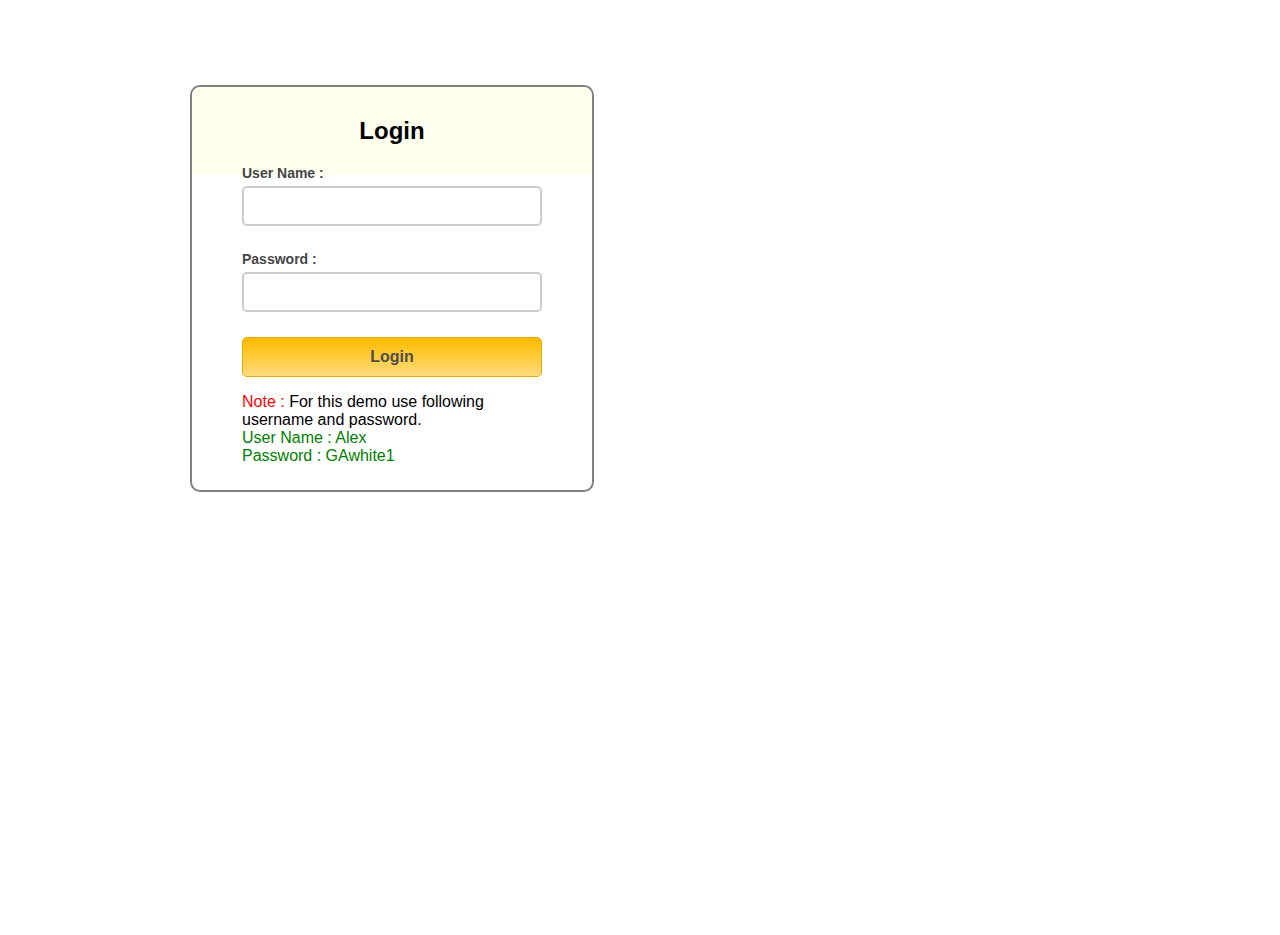
==== login.html @ 3c50feed "0727_2" ====
<!-- reference:
 https://www.formget.com/javascript-login-form/ -->

<html>
<head>
<title>User Login</title>
<!-- Include CSS File Here -->
<link rel="stylesheet" href="css/style.css"/>
<!-- Include JS File Here -->
<script src="js/login.js"></script>
</head>
<body>
<div class="container">
<div class="main">
<h2 class="logintitle">Login</h2>
<form id="form_id" method="post" name="myform">
<label>User Name :</label>
<input type="text" name="username" id="username"/>
<label>Password :</label>
<input type="password" name="password" id="password"/>
<input type="button" value="Login" id="submit" onclick="validate()"/>
</form>
<span><b class="note">Note : </b>For this demo use following username and password. <br/><b class="valid">User Name : Alex<br/>Password : GAwhite1</b></span>
</div>
</div>
</body>
</html>
---- css/style.css ----
/*This '#' calls the id of the HTML element you wanna control style for*/
/*full details of CSS properties is here.*/

/* Following is the CSS code for the LANDING page */
body {

}

.legend {
        position:absolute;
        bottom:20px;
        left:380px;
        width:170px;
        height:220px;
        font-family: Arial, sans-serif;
        font-weight: lighter;
        color:white;
        background-color: rgba(171, 150, 150, .4);
        padding: 15px;
        margin: 10px;
        border: 1.5px solid #f07f30;
        z-index: 100;
      }



.top{
  position:absolute;
  height:10%;
  top:0;
  width:100%;
  background-color: white;
}
.heading {
  position:absolute;
  height:75px;
  top:5%;
  left:5px;
  z-index:150;
}

#fade-in {
  position: relative;
  left: 15px;
  top: 0;
  font-family: 'Roboto', sans-serif;
  font-weight: lighter;
  font-size: 44px;
  z-index: 10;

  opacity:0.8;
  -webkit-animation:fadeIn ease-in 1;
  -moz-animation:fadeIn ease-in 1;
  animation:fadeIn ease-in 1;

  -webkit-animation-fill-mode:forwards;
  -moz-animation-fill-mode:forwards;
  animation-fill-mode:forwards;

  -webkit-animation-duration:1s;
  -moz-animation-duration:1s;
  animation-duration:1s;

  -webkit-animation-delay: 0.6s;
  -moz-animation-delay: 0.6s;
  animation-delay: 0.6s;
}

#x {
  color:#F51A13;
  font-weight:bold;
}

#logo{
  position:absolute;
  right:6%;
  height:6%;
  top:1.5%;
  opacity:1;
  z-index:20;
}

#loginicon {
  position:absolute;
  top:1%;
  left:87.5%;
  height:22px;
  width:22px;
}

.loginedtext {
  position:absolute;
  top:1%;
  left:89.5%;
  font-family: 'Roboto', sans-serif;
  font-weight:lighter;
  font-size: 14px;
}

#accountname {
  font-family: 'Roboto Condensed', sans-serif;
  font-weight:bold;
}

#loginbutton {
  position:absolute;
  top:5.8%;
  left:87%;
  font-family: 'Roboto', sans-serif;
  font-weight: lighter;
  font-size: 12px;
}

#signupbutton {
  position:absolute;
  top:5.8%;
  left:91%;
  font-family: 'Roboto', sans-serif;
  font-weight: lighter;
  font-size: 12px;
}

/* For background images to hold the whole full page and not distorted,
which is essentially crop off the excess part, create a div to hold the image */
.imgholder{
  position:absolute;
  width:100%;
  height:100%;
  overflow:hidden;
}
.welcomeimage {
  position:absolute;
  padding: 0;
  display: block;
  /* top:0;
  left:0; */
  margin: 0 auto;
  -webkit-background-size: cover;
  -moz-background-size: cover;
  -o-background-size: cover; */
  background-size: cover;

  opacity:0.8;
  filter: grayscale(10%);
  z-index: 0;
}

#slogantext{
  position: absolute;
  align-self: center;
  top:17.8%;
  left:34%;
  /*font-style: italic;*/
  font-family: 'Roboto', sans-serif;
  font-weight: lighter;
  font-size: 26px;
  color:inherit;
  z-index:10;
}


#explorebutton {
  position:absolute;
  top:30%;
  width:8%;
  left:40%;
  font-family: 'Roboto Condensed', sans-serif;
  font-weight: bolder;
  font-size: 18px;
  color:inherit;

  z-index: 10;
}

#learnmorebutton {
  position:absolute;
  top:30%;
  width:8%;
  left:50%;
  font-family: 'Roboto Condensed', sans-serif;
  font-weight: bolder;
  font-size: 18px;
  color:inherit;
  z-index: 10;
}

/* Following is the code for the 001-2 FEATURES PAGE */
/* .middle-fpage{
  background-color: #fffff0;
  position:relative;
  height:100%;
  bottom:0;
  display: block;
} */
.title-fpage{
  margin:auto;
  top:5%;
  max-width:30%;
  padding:4%;
  text-align: center;
  /* background-color: #BFC9CA; */
}
.card-deck{
  position:relative;
  margin:auto;
  width:72%;
  padding:2%;
  /* background-color: #BFC9CA; */
}
.card{
  position:relative;
  max-width:25%;
  left:8%;
  display: inline-block;
}

.description-fpage{
  font-size: 14px;
}

/* .card-text{
  font-size: 12px;
} */


/* following is the code for the 001-3 MAP GALLERY PAGE */
.imgholder-gpage{
  position:absolute;
  width:100%;
  height:100%;
  overflow:hidden;
}
.image-gpage {
  position:absolute;
  padding: 0;
  display: block;
  /* top:0;
  left:0; */
  margin: 0 auto;
  -webkit-background-size: cover;
  -moz-background-size: cover;
  -o-background-size: cover; */
  background-size: cover;

  opacity:0.4;
  filter: grayscale(60%);
  z-index: 0;
}

.card-gpage{
  position:relative;
  max-height:15%;
  padding:1%;
  margin:auto;
  margin-bottom:10%;
  display: inline-block;
  background-color: #ffffff;
}
/* .btn btn-primary{

} */

/* following is the code for the 002 SELECTION PAGE */
#navbar{
  /* background-color: #F0B27A; */
  /* color:white; */
}
#x1 {
  color:#F51A13;
  font-weight:bold;
}
#logo-sel{
  position:absolute;
  height:80%;
  top:10%;
  right:2%;
  z-index:15;
}

.leftcol{
  position:absolute;
  left:0;
  width:20%;
  height:94.2%;
  bottom:0;
  padding:2%;
  z-index:-10;
  background-color: #D7DBDD;
  display:none;
}
.searchbox{
  position:relative;
  top:10%;
  left:3%;
}
#searchbar{
  position:relative;
  top:10%;
}
#sbutton-selpage{

}
#indicatorbar{
  position:relative;
  top:40%;
  left:3%;
}

/* .buttons{
  position:absolute;
  top:85%;
  width:30%;
  z-index:10;
} */

#results{
  position:relative;
  top:10%;
}
#buttons-sel{
  position:absolute;
  bottom:12%;
  left:4%;
  width:30%;
  z-index:10;
}

#launchbutton{
  position:relative;
  bottom:15%;
  width:20%;
  left:3%;
}
#resetbutton{
  position:relative;
  bottom:15%;
  width:20%;
  left:12%;
}




#map-selpage{
  position:absolute;
  top:5.8%;
  right:0;
  width:72%;
  height:94.2%;
  z-index:-10;
}


/* Following is the middle column  */
.middlecol{
  position:absolute;
  left:0;
  width:28%;
  top:9%;
  padding:3%;
  margin:2%;
}

/* Following is the mapping page */
/* Set the proportion of the page right */
body {
  margin: auto auto;
  width: 100%;
  height: 100%;
  overflow: hidden;
  min-width: 1020px;
  word-wrap: break-word;

  -webkit-touch-callout: none;
  -webkit-user-select: none;

}

/* div .container{
  width: 1000px;
  margin: auto auto;
} */

.leftcol-map{
  position:absolute;
  left:0;
  width:15%;
  height:92%;
  bottom:0;
  font-family: 'Roboto', sans-serif;
  font-weight: lighter;
  /* font-size: 14px; */
  padding:1%;
  z-index:-10;
}

#mapcontrol-mappage{
  color:#fff;
  position:relative;
  left:44%;
}

#map-mappage{
  position:absolute;
  bottom:0;
  left:15%;
  width:85%;
  height:94%;
  z-index:-20;
}
.countryprofile{
  position:relative;
  display:inline;
  top:2%;
  left:2%;
}
#nationalflag{
  position:relative;
  width:40%;
  top:0;
  left:0;
}

.legend {
        position:absolute;
        bottom:6%;
        left:18%;
        width:12%;
        /* height:20%; */
        font-family: Arial, sans-serif;
        font-weight: lighter;
        color:white;
        background-color: rgba(150, 150, 150, .4);
        padding: 15px;
        margin: 10px;
        border: 1px solid #2874A6;
        z-index: 70;
      }

      .label1{
        display:inline-block;
        font-weight: lighter;
      }

      #fill1{
        position:relative;
        right:5px;
        background-color:#F5B041;
        height:4px;
        width:20px;
      }

      #fill2{
        position:relative;
        right:5px;
        background-color:#212F3D;
        height:4px;
        width:20px;
      }

      #fill3{
        position:relative;
        right:5px;
        background-color:#839192;
        height:4px;
        width:20px;
      }

      #fill4{
        position:relative;
        right:5px;
        background-color:#82000A;
        height:4px;
        width:20px;
      }

      #fill5{
        position:relative;
        right:5px;
        background-color:#fff01A;
        height:4px;
        width:20px;
      }

      #fill6{
        position:relative;
        right:5px;
        background-color:#F8C471;
        border-color:#7B241C;
        /* height:4px;
        width:20px; */
        width: 10px;
        height: 10px;
        -webkit-border-radius: 5px;
        -moz-border-radius: 5px;
        border-radius: 5px;
        /* background: red; */
      }

      #fill7{
        position:relative;
        right:5px;
        background-color:#2471A3;
        border-color:#154360;
        /* height:4px;
        width:20px; */
        width: 10px;
        height: 10px;
        -webkit-border-radius: 5px;
        -moz-border-radius: 5px;
        border-radius: 5px;
        /* background: red; */
      }

      #fill8{
        position:relative;
        right:5px;
        background-color:#197085;
        border-color:#197085;
        /* height:4px;
        width:20px; */
        width: 10px;
        height: 10px;
        -webkit-border-radius: 5px;
        -moz-border-radius: 5px;
        border-radius: 5px;
        /* background: red; */
      }

      #fill9{
        position:relative;
        right:5px;
        background-color:#007085;
        border-color:#007085;
        /* height:4px;
        width:20px; */
        width: 10px;
        height: 10px;
        -webkit-border-radius: 5px;
        -moz-border-radius: 5px;
        border-radius: 5px;
        /* background: red; */
      }



      #fill10{
        position:relative;
        right:5px;
        background-color:#107700;
        border-color:#107700;
        /* height:4px;
        width:20px; */
        width: 10px;
        height: 10px;
        -webkit-border-radius: 5px;
        -moz-border-radius: 5px;
        border-radius: 5px;
        /* background: red; */
      }


/* .yearchange{
    position: absolute;
    bottom: 5%;
    right: 5%;
    z-index: 15;
} */


/*
#hoverover_addon {
    visibility: hidden;
    width: 120px;
    background-color: lightblue;
    color: #fff;
    font-size: 10px;
    text-align: center;
    border-radius: 6px;
    padding: 5px 0;

    position: absolute;
    z-index: 1;
}

#addon_title:hover #hoverover_addon {
    visibility: visible;
}
#addon_title{
    display:inline;
}
#addon_info{
    display:inline;
} */

.leftcol-map h3{
  color:#fff;
  font-size: 18px;
}

.leftcol-map h4{
  color:#fff;
  font-size: 16px;
}

#datatopictitle{
  font-size: 18px;
  color:#000000;
}

#hoverover1 {
    visibility: hidden;
    width: 120px;
    background-color: black;
    color: #fff;
    font-size: 10px;
    text-align: center;
    border-radius: 6px;
    padding: 5px 0;

    position: absolute;
    z-index: 1;
}

#roadstitle1:hover #hoverover1 {
    visibility: visible;
}

#hoverover2 {
    visibility: hidden;
    width: 120px;
    background-color: black;
    color: #fff;
    font-size: 10px;
    text-align: center;
    border-radius: 6px;
    padding: 5px 0;

    position: absolute;
    z-index: 1;
}

#roadstitle2:hover #hoverover2 {
    visibility: visible;
}

#hoverover3 {
    visibility: hidden;
    width: 120px;
    background-color: black;
    color: #fff;
    font-size: 10px;
    text-align: center;
    border-radius: 6px;
    padding: 5px 0;

    position: absolute;
    z-index: 1;
}

#roadstitle3:hover #hoverover3 {
    visibility: visible;
}

#hoverover4 {
    visibility: hidden;
    width: 120px;
    background-color: black;
    color: #fff;
    font-size: 10px;
    text-align: center;
    border-radius: 6px;
    padding: 5px 0;

    position: absolute;
    z-index: 1;
}

#roadstitle4:hover #hoverover4 {
    visibility: visible;
}

#hoverover5 {
    visibility: hidden;
    width: 120px;
    background-color: black;
    color: #fff;
    font-size: 10px;
    text-align: center;
    border-radius: 6px;
    padding: 5px 0;

    position: absolute;
    z-index: 1;
}

#roadstitle5:hover #hoverover5 {
    visibility: visible;
}

#hoverover6 {
    visibility: hidden;
    width: 120px;
    background-color: black;
    color: #fff;
    font-size: 10px;
    text-align: center;
    border-radius: 6px;
    padding: 5px 0;

    position: absolute;
    z-index: 1;
}

#roadstitle6:hover #hoverover6 {
    visibility: visible;
}


/* THE STYLE FOR THE ACCORDIONS */
/* .bs-example2{
  background-color: lightyellow;
  padding:1%;
} */

/* .panel-group{
  background-color: lightgreen;
} */

#accordion2{
  opacity: 0.3;
}

.buttons-map{
  position:relative;
  top:7%;
}

#launchbutton-map{
  position:relative;
  width:40%;
  left:3%;
}

#resetbutton-map{
  position:relative;
  width:40%;
  left:6%;
}

/* .active {
    background: #f00;
} */

/* .gapshow{
  position:absolute;
  top:9%;
  right:4%;
  z-index: 10;
} */

/* STYLE FOR THE MAP POPUPS */
/* https://stackoverflow.com/questions/12606141/how-would-i-customise-the-look-and-feel-of-the-leaflet-popup?rq=1 */
/*
.custom-popup {
  position: absolute;
  left: 10px;
  bottom: 10px;
  z-index: 15;
} */

.custom-popup .leaflet-popup-content-wrapper {

  width:200px;
  background:#2c3e50;
  color:#fff;
  font-size:12px;
  font-family: 'Roboto', sans-serif;
  font-weight: lighter;
  line-height:24px;
  padding:2%;
  max-width:400px;
  }
.custom-popup .leaflet-popup-content-wrapper a {
  color:rgba(255,255,255,0.5);
  }
.custom-popup .leaflet-popup-tip-container {
  width:3px;
  height:0px;
  background:#D4E6F1;
  }
.custom-popup .leaflet-popup-tip {
  border-left:15px solid transparent;
  border-right:15px solid transparent;
  border-top:15px solid transparent;
  /* border-top:15px solid #2c3e50; */
  border-bottom:15px solid transparent;
  }



  .custom-popup1 .leaflet-popup-content-wrapper {

    width: 200px;
    background:#3498DB;
    color:#fff;
    font-size:12px;
    font-family: 'Roboto', sans-serif;
    font-weight: lighter;
    line-height:24px;
    padding:2%;
    max-width:400px;
    }
  .custom-popup1 .leaflet-popup-content-wrapper a {
    color:rgba(255,255,255,0.5);
    }
  .custom-popup1 .leaflet-popup-tip-container {
    width:3px;
    height:0px;
    background:#2c3e50;
    }
  .custom-popup1 .leaflet-popup-tip {
    border-left:15px solid transparent;
    border-right:15px solid transparent;
    border-top:15px solid transparent;
    /* border-top:15px solid #2c3e50; */
    border-bottom:15px solid transparent;
    }
/*
.popupCustom .leaflet-popup-tip,
.popupCustom .leaflet-popup-content-wrapper {
    background: #e0e0e0;
    color: #234c5e;
} */

#rightcol-map{
  position:absolute;
  right:0;
  width:18%;
  top:5.8%;
  height:95%;
  border-bottom-left-radius: 25px;
  top:5%;
  font-family: 'Roboto', sans-serif;
  font-weight: lighter;
  background-color: #428bca;
  opacity: 0.9;
  padding:1%;
  z-index:-10;
}

#gapresetbutton{
  position:relative;
  width:40%;
  left:3%;
}

#gaplearnbutton{
  position:relative;
  width:40%;
  left:15%;
}

#rightcol-map h3{
  color:#fff;
  /* font-weight: bolder; */
  /* font-weight: 200; */
  font-size: 18px;
  /* font-size: 15px; */
}

#rightcol-map h4{
  color:#fff;
  /* font-weight: bolder; */
  /* font-weight: 200; */
  font-size: 16px;
  /* font-size: 14px; */
}

/* #gaptopicbar{
  position:absolute;
  display: inline;
  width:80%;
  top:20%;
} */
/* #gaptypebar{
  position:absolute;
  display: inline;
  width:80%;
  top:20%;
  left:21%;
} */
/* #gaptopicbutton1{
  width:45%;
} */
#gaptypebutton1{
  width:45%;
}

/* #gapresetbar{
  position:absolute;
  margin: auto;
  width:80%;
  top:25%;
} */
#gapresetbutton1{
  width:45%;
}
#gaplearnmorebar{
  position:absolute;
  margin: auto;
  width:80%;
  top:25%;
  left:51%;
}
#gaplearnmorebutton{
  width:45%;
}


/* THE PUBLIC HEALTH GAP BARS */
/* #gaptypebar2{
  position:absolute;
  display: inline;
  width:80%;
  top:35%;
  left:21%;
} */
/* #gaptopicbutton1{
  width:45%;
} */
#gaptypebutton1{
  width:45%;
}
#gapresetbutton1{
  width:45%;
}
#gaptypebutton2{
  width:45%;
}
#gapresetbutton2{
  width:45%;
}
#gaptypebutton3{
  width:45%;
}
#gapresetbutton3{
  width:45%;
}
#gaptypebutton4{
  width:45%;
}
#gapresetbutton4{
  width:45%;
}


#gaplearnmorebar2{
  position:absolute;
  margin: auto;
  width:80%;
  top:40%;
  left:51%;
}
#gaplearnmorebutton{
  width:45%;
}


#pdfbar{
  position:absolute;
  display: inline;
  width:80%;
  top:92%;
  left:4%;
}
#excelbar{
  position:absolute;
  display: inline;
  width:80%;
  top:92%;
  left:50%;
}
#pdfbutton{
  width:50%;
}
#tablebutton{
  width:50%;
}

/* easyprint */
.easyPrintHolder .a3CssClass {
            background-image: url([data-uri]);
            transform: rotate(-90deg);
        }




#topbuttons-mappage{
  position:absolute;
  /* top:8%; */
  top:20%;
  width:80%;
  left:20%;
}

/* .basemapbar{
  position:relative;
  display:inline;
  left:2%;
  z-index: 15;
}
.scalebar{
  position:relative;
  display:inline;
  left:2%;
  z-index: 15;
}
.heatmapbar{
  position:relative;
  display:inline;
  top:2%;
  left:2%;
  z-index: 15;
} */

/* #printmapbutton{
  position:absolute;
  top:8%;
  left:80%;
  width:6%;
  z-index: 10;
} */


/* #gapshowbutton{
  position:absolute;
  bottom:84%;
  left:91.5%;
  width:7%;
  z-index: 10;
} */

/* .layersonmap{
  position:absolute;
  top:7%;
  right:6%;
  z-index: 15;
} */


/* Following is the data catalogue */
@import "compass/css3";

/* // only for presentation purposes */

.container {
  font-family: 'Source Sans Pro', sans-serif;
}

h1 {
  padding-bottom: 0;
  margin-bottom: 0;
}

h3 {
  margin-top: 0;
  font-weight: 300;
}

.container {
  width: 40em;
  margin: 10px auto;
}

// main level

.ac-label {
  font-weight: 700;
  position: relative;
  padding: .5em 1em;
  margin-bottom: .5em;
  display: block;
  cursor: pointer;
  background-color: whiteSmoke;
  transition: background-color .15s ease-in-out;
}

.ac-input:checked + label, .ac-label:hover {
  background-color: #999;
}

.ac-label:after, .ac-input:checked + .ac-label:after {
  content: "+";
  position: absolute;
  display: block;
  right: 0;
  top: 0;
  width: 2em;
  height: 100%;
  line-height: 2.25em;
  text-align: center;
  background-color: #e5e5e5;
  transition: background-color .15s ease-in-out;
}

.ac-label:hover:after, .ac-input:checked + .ac-label:after {
  background-color: #b5b5b5;
}

.ac-input:checked + .ac-label:after {
  content: "-";
}

.ac-input {
  display: none;
}

// the magic

.ac-text, .ac-sub-text {
  opacity: 0;
  height: 0;
  margin-bottom: .5em;
  transition: opacity .5s ease-in-out;
  overflow: hidden;
}

.ac-input:checked ~ .ac-text, .ac-sub .ac-input:checked ~ .ac-sub-text {
  opacity: 1;
  height: auto;
}

// sub-level

.ac-sub .ac-label {
  background: none;
  font-weight: 600;
  padding: .5em 2em;
  margin-bottom: 0;
}

.ac-sub .ac-label:checked {
  background: none;
  border-bottom: 1px solid whitesmoke;
}

.ac-sub .ac-label:after, .ac-sub .ac-input:checked + .ac-label:after {
  left: 0;
  background: none;
}

.ac-sub .ac-input:checked + label, .ac-sub .ac-label:hover {
  background: none;
}

.ac-sub-text {
  padding: 0 1em 0 2em;
}



/* .topbar{
  position:absolute;
  top:0;
  width:100%;
  height:3%;
  background-color: #85C1E9;
  z-index:30;
} */

/* .nav{
  position:relative;
  left: 47%;
  top:170px;
  z-index:30;
  color:white;
}

.nav a {
  color:white;
  font-family: 'Roboto', sans-serif;
  font-weight: bolder;
  font-size: 16px;
}

.page0 {
  position:absolute;
  top:3%;
  width:100%;
  height:1350px;
  background: url(http://www.telegraph.co.uk/content/dam/Travel/Destinations/South%20America/Paraguay/Paraguay---overview---capital-city-xlarge.jpg) center center / cover no-repeat;
} */


/*background and scroll button*/
/* section {
  position: relative;
  width: 100%;
  height: 900px;
}
section::after {
  position: absolute;
  bottom: 0;
  left: 0;
  content: '';
  width: 100%;
  height: 1000px;
  background: -webkit-linear-gradient(top,rgba(0,0,0,0) 0,rgba(0,0,0,.5) 80%,rgba(0,0,0,.7) 100%);
  background: linear-gradient(to bottom,rgba(0,0,0,0) 0,rgba(0,0,0,.6) 80%,rgba(0,0,0,.7) 100%);
}


.demo a {
  position: absolute;
  bottom: 80px;
  left: 50%;
  z-index: 2;
  display: inline-block;
  -webkit-transform: translate(0, -50%);
  transform: translate(0, -50%);
  color: #fff;
  font : normal 400 20px/1 'Josefin Sans', sans-serif;
  letter-spacing: .1em;
  text-decoration: none;
  transition: opacity .3s;
}
.demo a:hover {
  opacity: .5;
}

#title {
  position: absolute;
  align-self: center;
  top:4%;
  left:34%;
  font-family: 'Roboto', sans-serif;
  font-weight: bolder;
  font-size: 42px;
  color:white;
  z-index:50;
}

#section03 a {
  padding-top: 60px;
}

/*this controls the scroll icon*/
#section03 a span {
  position: absolute;
  bottom: 100px;
  left: 40%;
  width: 46px;
  height: 46px;
  margin-left: -23px;
  border: 1px solid #fff;
  border-radius: 100%;
  box-sizing: border-box;
}

#section03 a span::after {
  position: absolute;
  bottom: 50%;
  left: 50%;
  content: '';
  width: 16px;
  height: 16px;
  margin: -12px 0 0 -8px;
  border-left: 1px solid #fff;
  border-bottom: 1px solid #fff;
  -webkit-transform: rotate(-45deg);
  transform: rotate(-45deg);
  box-sizing: border-box;
}
#section03 a span::before {
  position: absolute;
  bottom: 0;
  left: 0;
  z-index: -1;
  content: '';
  width: 44px;
  height: 44px;
  box-shadow: 0 0 0 0 rgba(255,255,255,.1);
  border-radius: 100%;
  opacity: 0;
  -webkit-animation: sdb03 3s infinite;
  animation: sdb03 3s infinite;
  box-sizing: border-box;
}

/*Here are the other pages*/
/* .page1 {
  position:relative;
  width:100%;
  height:1000px;
}

.page2 {
  position:relative;
  width:100%;
  height:1000px;
}

.page3 {
  position:relative;
  width:100%;
  height:1000px;
} */

/*.custom-popup .leaflet-popup-content-wrapper {
  background:#2c3e50;
  color:#fff;
  font-size:16px;
  line-height:24px;
  }
.custom-popup .leaflet-popup-content-wrapper a {
  color:rgba(255,255,255,0.5);
  }
.custom-popup .leaflet-popup-tip-container {
  width:30px;
  height:15px;
  }
.custom-popup .leaflet-popup-tip {
  border-left:15px solid transparent;
  border-right:15px solid transparent;
  border-top:15px solid #2c3e50;*/

  @import url(http://fonts.googleapis.com/css?family=Raleway);
  h2.logintitle{
  background-color: #FEFFED;
  padding: 30px 35px;
  margin: -10px -50px;
  text-align:center;
  border-radius: 10px 10px 0 0;
  }
  hr{
  margin: 10px -50px;
  border: 0;
  border-top: 1px solid #ccc;
  margin-bottom: 40px;
  }
  div.container{
  width: 900px;
  height: 610px;
  margin:35px auto;
  font-family: 'Roboto', sans-serif;
  font-weight: lighter;
  }
  div.main{
  width: 300px;
  padding: 10px 50px 25px;
  border: 2px solid gray;
  border-radius: 10px;
  font-family: 'Roboto', sans-serif;
  font-weight: lighter;
  float:left;
  margin-top:50px;
  }
  input[type=text],input[type=password]{
  width: 100%;
  height: 40px;
  padding: 5px;
  margin-bottom: 25px;
  margin-top: 5px;
  border: 2px solid #ccc;
  color: #D4E6F1;
  font-size: 16px;
  border-radius: 5px;
  }
  label{
  color: #464646;
  text-shadow: 0 1px 0 #fff;
  font-size: 14px;
  font-weight: bold;
  }
  center{
  font-size:32px;
  }
  .note{
  color:red;
  }
  .valid{
  color:green;
  }
  .back{
  text-decoration: none;
  border: 1px solid rgb(0, 143, 255);
  background-color: rgb(0, 214, 255);
  padding: 3px 20px;
  border-radius: 2px;
  color: black;
  }
  input[type=button]{
  font-size: 16px;
  background: linear-gradient(#ffbc00 5%, #ffdd7f 100%);
  border: 1px solid #e5a900;
  color: #4E4D4B;
  font-weight: bold;
  cursor: pointer;
  width: 100%;
  border-radius: 5px;
  padding: 10px 0;
  outline:none;
  }
  input[type=button]:hover{
  background: linear-gradient(#ffdd7f 5%, #ffbc00 100%);
  }
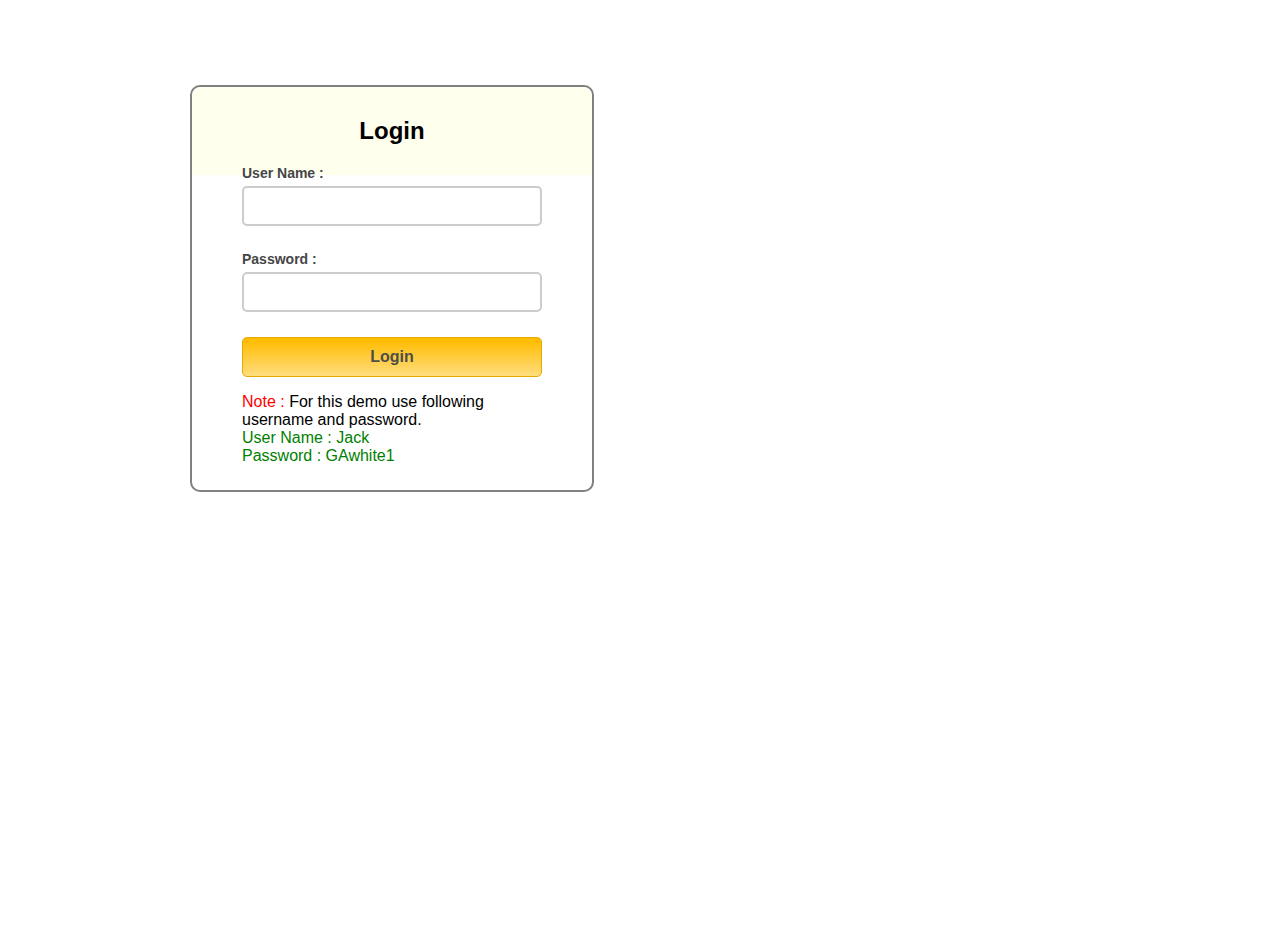
==== commit edfd74f5: "0730_accountchange1" ====
--- a/login.html
+++ b/login.html
@@ -20,7 +20,7 @@
 <input type="password" name="password" id="password"/>
 <input type="button" value="Login" id="submit" onclick="validate()"/>
 </form>
-<span><b class="note">Note : </b>For this demo use following username and password. <br/><b class="valid">User Name : Alex<br/>Password : GAwhite1</b></span>
+<span><b class="note">Note : </b>For this demo use following username and password. <br/><b class="valid">User Name : Jack<br/>Password : GAwhite1</b></span>
 </div>
 </div>
 </body>
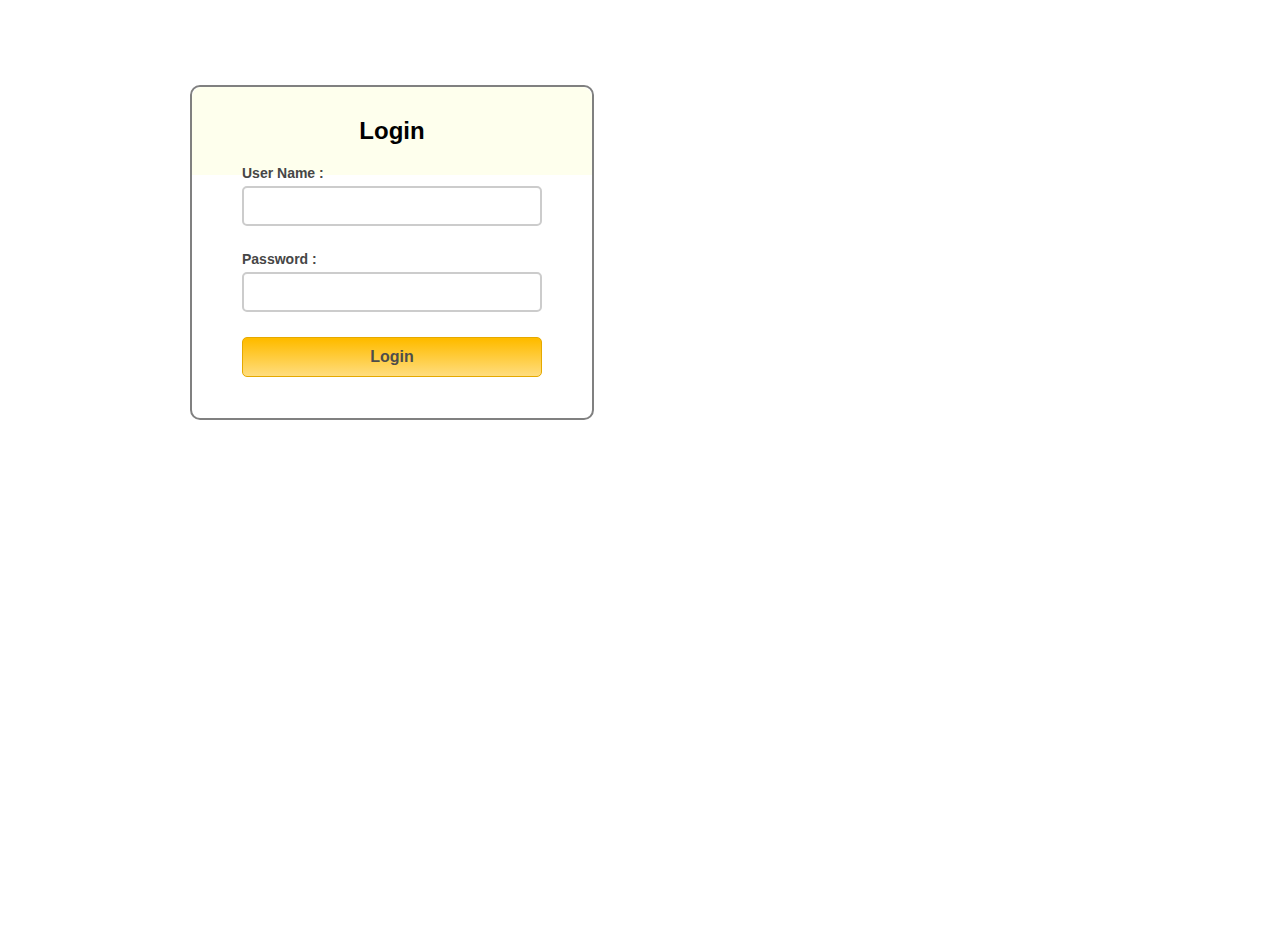
==== commit 12e63784: "login page update" ====
--- a/login.html
+++ b/login.html
@@ -20,7 +20,7 @@
 <input type="password" name="password" id="password"/>
 <input type="button" value="Login" id="submit" onclick="validate()"/>
 </form>
-<span><b class="note">Note : </b>For this demo use following username and password. <br/><b class="valid">User Name : Jack<br/>Password : GAwhite1</b></span>
+<!-- <span><b class="note">Note : </b>For this demo use following username and password. <br/><b class="valid">User Name : Jack<br/>Password : GAwhite1</b></span> -->
 </div>
 </div>
 </body>
--- a/css/style.css
+++ b/css/style.css
@@ -1364,7 +1364,7 @@
   margin-bottom: 25px;
   margin-top: 5px;
   border: 2px solid #ccc;
-  color: #D4E6F1;
+  color: #1A58FB;
   font-size: 16px;
   border-radius: 5px;
   }
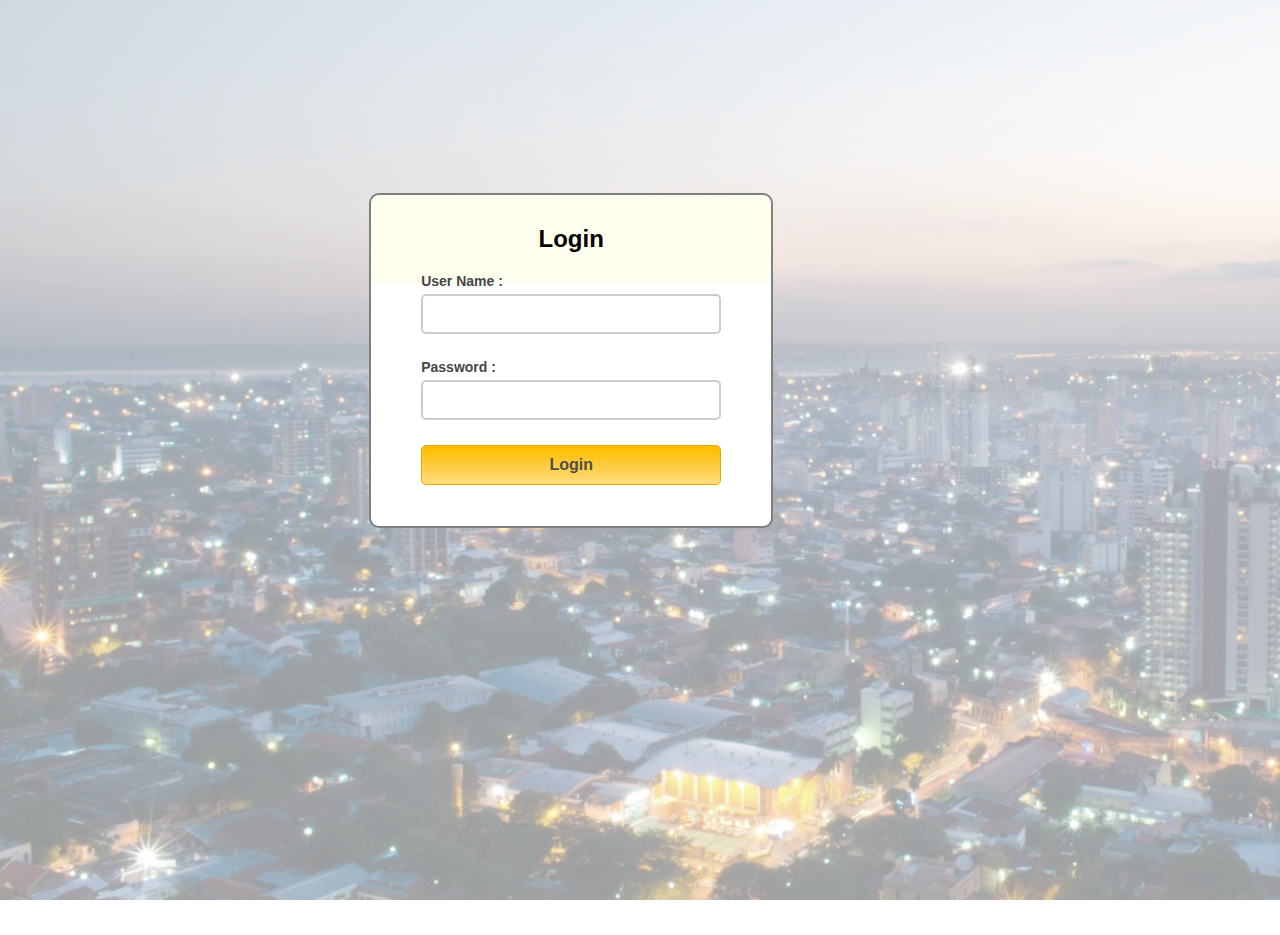
==== commit 2d630761: "0808_updates" ====
--- a/login.html
+++ b/login.html
@@ -11,17 +11,22 @@
 </head>
 <body>
 <div class="container">
-<div class="main">
-<h2 class="logintitle">Login</h2>
-<form id="form_id" method="post" name="myform">
-<label>User Name :</label>
-<input type="text" name="username" id="username"/>
-<label>Password :</label>
-<input type="password" name="password" id="password"/>
-<input type="button" value="Login" id="submit" onclick="validate()"/>
-</form>
+  <div class="main">
+    <h2 class="logintitle">Login</h2>
+    <form id="form_id" method="post" name="myform">
+      <label>User Name :</label>
+        <input type="text" name="username" id="username"/>
+      <label>Password :</label>
+      <input type="password" name="password" id="password"/>
+      <input type="button" value="Login" id="submit" onclick="validate()"/>
+    </form>
 <!-- <span><b class="note">Note : </b>For this demo use following username and password. <br/><b class="valid">User Name : Jack<br/>Password : GAwhite1</b></span> -->
+  </div>
 </div>
+
+<div class="imgholder1">
+  <img class = "welcomeimage1" src="background_image_cut.jpg">
 </div>
+
 </body>
 </html>
--- a/css/style.css
+++ b/css/style.css
@@ -122,12 +122,38 @@
 
 /* For background images to hold the whole full page and not distorted,
 which is essentially crop off the excess part, create a div to hold the image */
+.imgholder1{
+  position:absolute;
+  width:100%;
+  height:100%;
+  top:0;
+  overflow:hidden;
+}
+
+.welcomeimage1 {
+  position:absolute;
+  padding: 0;
+  display: block;
+  /* top:0;
+  left:0; */
+  margin: 0 auto;
+  -webkit-background-size: cover;
+  -moz-background-size: cover;
+  -o-background-size: cover; */
+  background-size: cover;
+
+  opacity:0.4;
+  filter: grayscale(20%);
+  z-index: 0;
+}
+
 .imgholder{
   position:absolute;
   width:100%;
   height:100%;
   overflow:hidden;
 }
+
 .welcomeimage {
   position:absolute;
   padding: 0;
@@ -994,9 +1020,6 @@
             transform: rotate(-90deg);
         }
 
-
-
-
 #topbuttons-mappage{
   position:absolute;
   /* top:8%; */
@@ -1057,6 +1080,9 @@
 
 .container {
   font-family: 'Source Sans Pro', sans-serif;
+  position: relative;
+  left: 14%;
+  top: 12%;
 }
 
 h1 {
@@ -1349,13 +1375,17 @@
   }
   div.main{
   width: 300px;
+  position: relative;
   padding: 10px 50px 25px;
   border: 2px solid gray;
   border-radius: 10px;
+  background-color: #ffffff;
+  /* opacity: 1; */
   font-family: 'Roboto', sans-serif;
   font-weight: lighter;
   float:left;
   margin-top:50px;
+  z-index:10;
   }
   input[type=text],input[type=password]{
   width: 100%;
